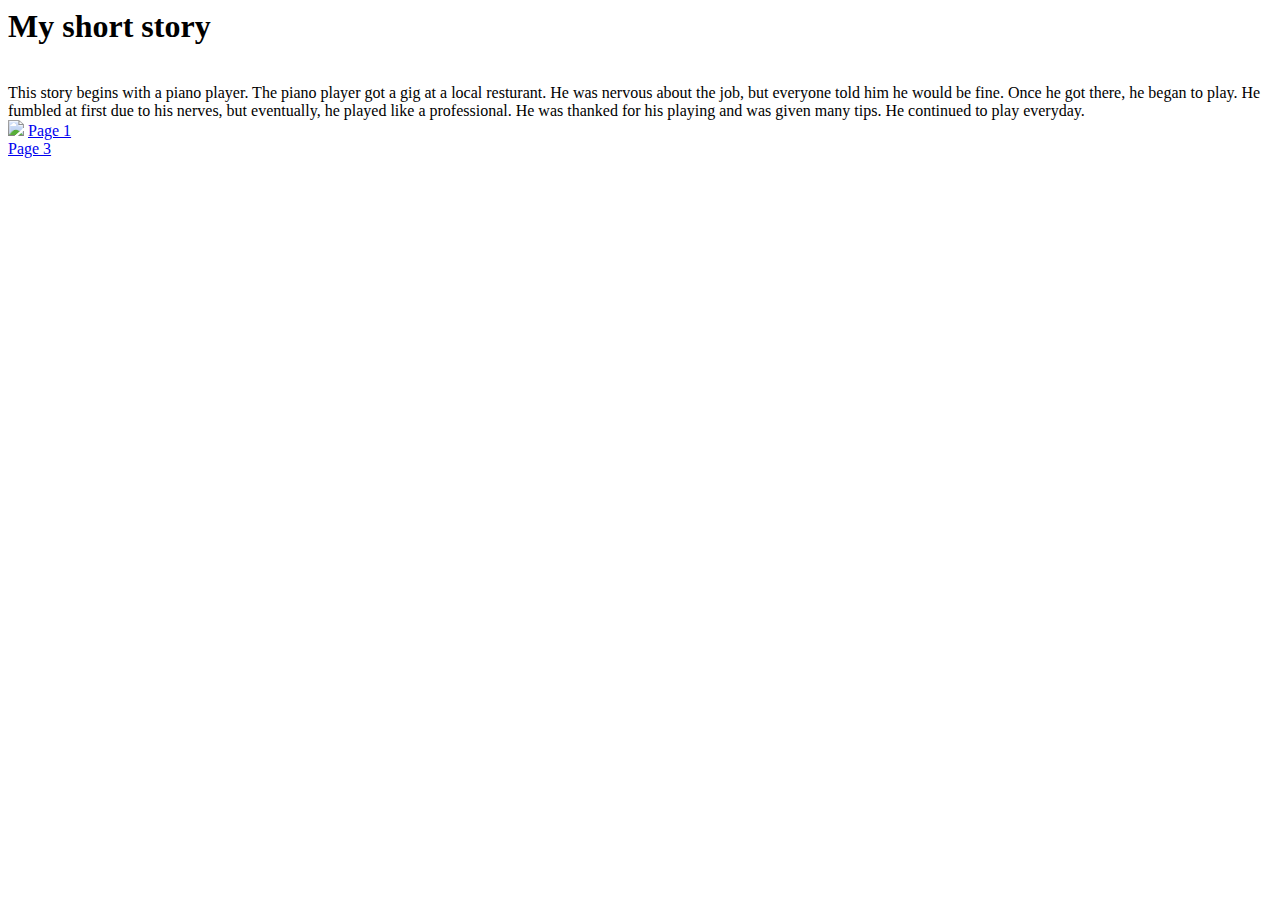
==== Homework 6/Second page.html @ a2384e6c "added homework" ====
<html>
    <head>
        <title>My second page</title>
    </head>
    <body>
<h1>My short story</h1>
<br />

This story begins with a piano player. The piano player got a gig at a local resturant. He was nervous about the job, but everyone told him he would be fine. Once he got there, he began to play. He fumbled at first due to his nerves, but eventually, he played like a professional. He was thanked for his playing and was given many tips. He continued to play everyday.
<br />
<img src="piano.jpg">
<a href="My website.html">Page 1</a>
<br>
<a href="Third page.html">Page 3</a>
    </body>
    </html>
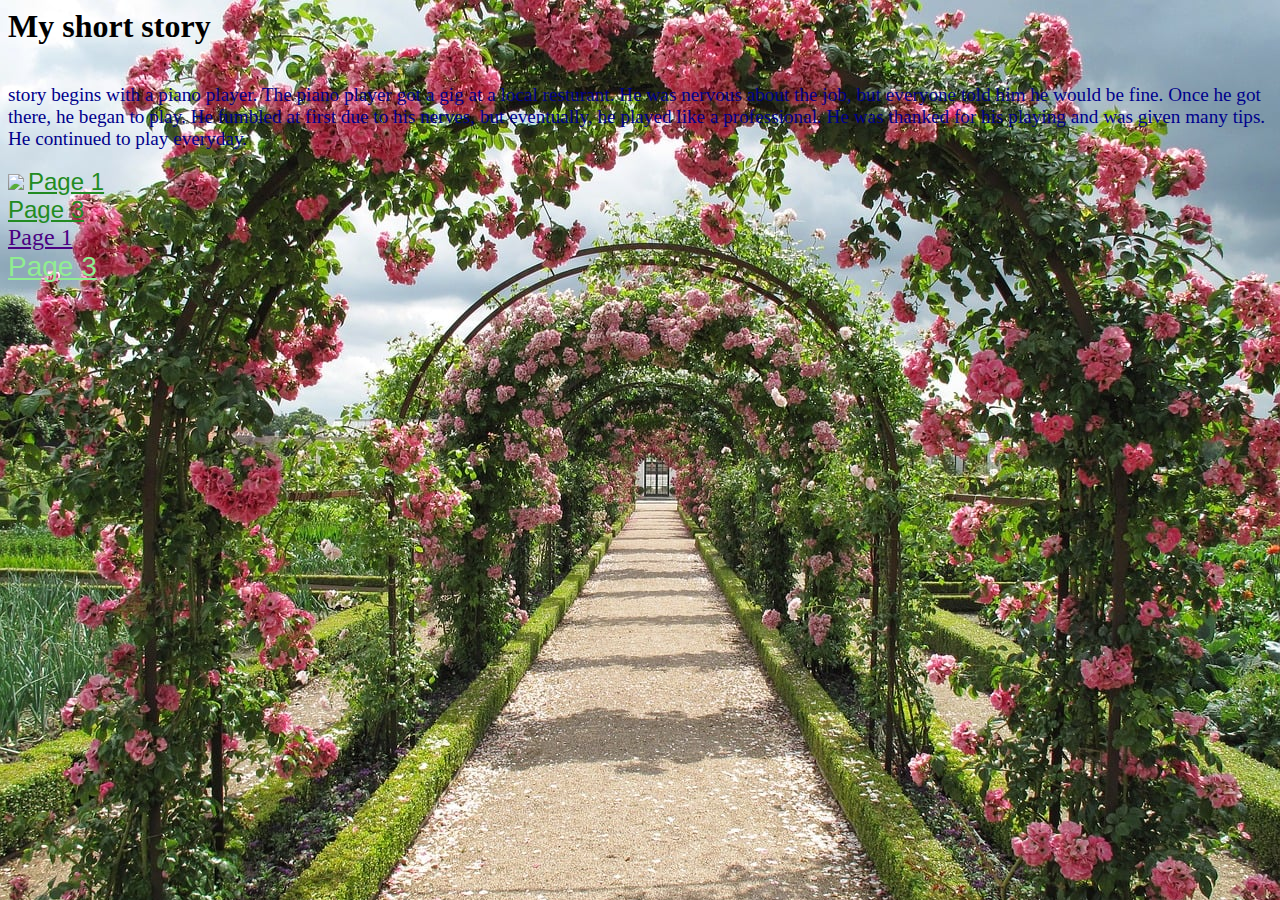
==== commit 42695b2a: "stuff" ====
--- a/Homework 6/Second page.html
+++ b/Homework 6/Second page.html
@@ -1,16 +1,25 @@
 <html>
+    <title>My second page</title>
     <head>
-        <title>My second page</title>
+        <link rel="stylesheet" type="text/css" href="Main.css">
     </head>
+    <style>
+        body {
+ background-image: url("rose\ garden.jpg");
+}
+    </style>
     <body>
 <h1>My short story</h1>
 <br />
-
-This story begins with a piano player. The piano player got a gig at a local resturant. He was nervous about the job, but everyone told him he would be fine. Once he got there, he began to play. He fumbled at first due to his nerves, but eventually, he played like a professional. He was thanked for his playing and was given many tips. He continued to play everyday.
+<div>story begins with a piano player. The piano player got a gig at a local resturant. He was nervous about the job, but everyone told him he would be fine. Once he got there, he began to play. He fumbled at first due to his nerves, but eventually, he played like a professional. He was thanked for his playing and was given many tips. He continued to play everyday.</div>
 <br />
 <img src="piano.jpg">
-<a href="My website.html">Page 1</a>
+<a href="My website.html" class="blueColor" target="new">Page 1</a>
 <br>
-<a href="Third page.html">Page 3</a>
+<a href="Third page.html" class="blueColor" target="new">Page 3</a>
+<br>
+<a href="My website.html" id="specificColor" target="new">Page 1</a>
+<br>
+<a href="Third page.html" id="specificLink" target="new">Page 3</a>
     </body>
     </html>--- a/Homework 6/Main.css
+++ b/Homework 6/Main.css
@@ -0,0 +1,26 @@
+div {
+    font-size: larger;
+    color: darkblue;
+}
+.blueColor {
+    color: forestgreen;
+    font-family: arial;
+    font-size: 24px;
+  }
+  
+  span.blueColor {
+    color: hotpink;
+    font-family: arial;
+    font-size: 24px;
+  }
+  #specificColor {
+    color: indigo;
+    font-family: verdana;
+    font-size: 24px;
+  }
+  
+  #specificLink {
+    color: lightgreen;
+    font-family: arial;
+    font-size: 28px;
+  }